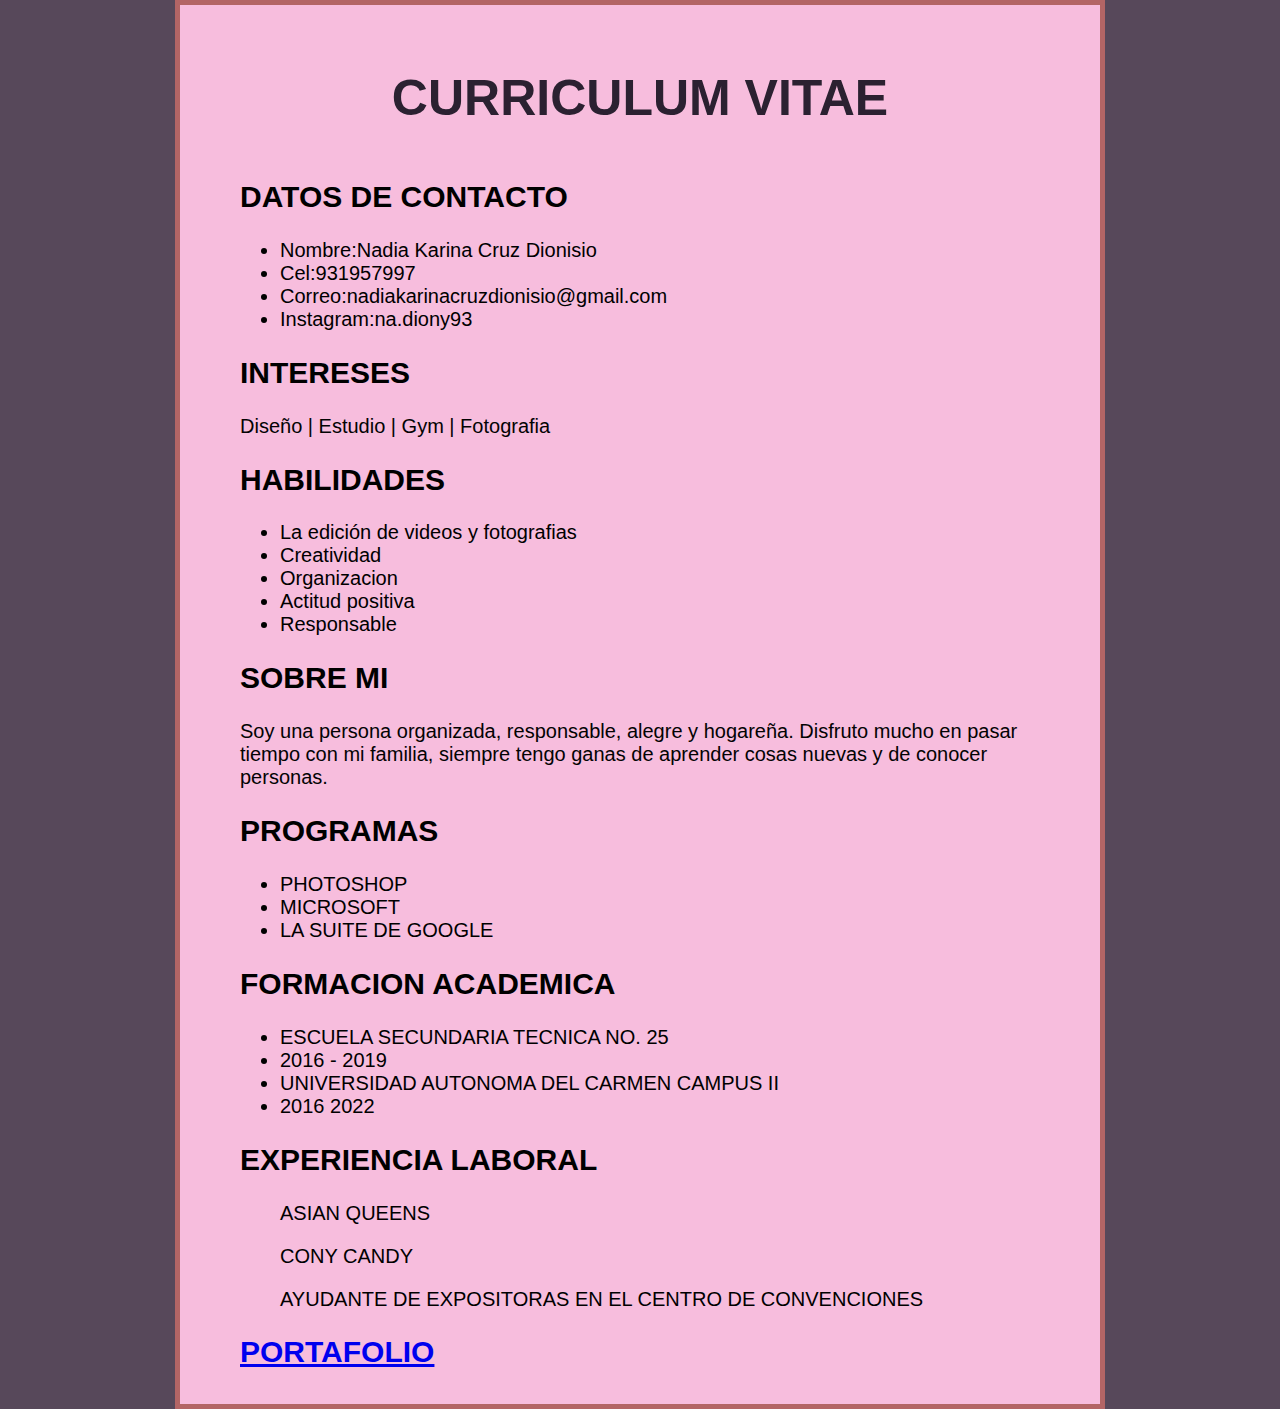
==== 02-maquetacion-cv/index.html @ eaeeaa50 "1" ====
<!DOCTYPE html>
<html lang="en">
<head>
    <link rel="stylesheet" href="estilo.css">
    <meta charset="UTF-8">
    <meta name="viewport" content="width=<device-width>, initial-scale=1.0">
    <title>Document</title>
</head>
<body>
   <h1>CURRICULUM VITAE</h1> 

   <H2>DATOS DE CONTACTO</H2>

   <UL>

    <LI>Nombre:Nadia Karina Cruz Dionisio</LI>
    <LI>Cel:931957997</LI>
    <LI>Correo:nadiakarinacruzdionisio@gmail.com</LI>
    <LI>Instagram:na.diony93</LI>
   </UL>

   <H2>INTERESES</H2>
   <P>Diseño | Estudio | Gym | Fotografia</P>

   <H2>HABILIDADES</H2>
   <UL>
    <LI>La edición de videos y fotografias</LI>
    <LI>Creatividad</LI>
    <LI>Organizacion</LI>
    <LI>Actitud positiva</LI>
    <LI>Responsable</LI>
   </UL>

   <H2>SOBRE MI</H2>
   <P>Soy una persona organizada, responsable, alegre y hogareña. Disfruto  mucho en pasar tiempo
     con mi familia, siempre tengo ganas de aprender cosas nuevas y de conocer personas.</P>

     <H2>PROGRAMAS</H2>
     <UL>
    <LI>PHOTOSHOP</LI>
    <LI>MICROSOFT</LI>
    <LI>LA SUITE DE GOOGLE</LI>
     </UL>

     <H2>FORMACION ACADEMICA</H2>
     <UL>
    <LI>ESCUELA SECUNDARIA TECNICA NO. 25</LI>
    <LI>2016 - 2019</LI>
    <LI>UNIVERSIDAD AUTONOMA DEL CARMEN CAMPUS II</LI>
    <LI>2016 2022</LI>
 </UL>

 <H2>EXPERIENCIA LABORAL</H2>
 <UL>ASIAN QUEENS</UL>
    <UL>CONY CANDY</UL>
    <UL>AYUDANTE DE EXPOSITORAS EN EL CENTRO DE CONVENCIONES</UL>

    <a href="/Codigos_extras/modelado.html">
    <h2>PORTAFOLIO</h2>
    </a>

</body>
</html>
---- 02-maquetacion-cv/estilo.css ----
body {
    width: 800px;
    margin: 0 auto;
    background-color: #f7bddd;
    padding: 10px 60px 10px;
    border: 5px solid rgb(179, 101, 101);
  }

h1 {
    color: #2b2131;
    font-size:50px;
    padding: 20px 50px 20px;
    text-align: center;
  }

p {
    color: rgb(3, 3, 3);
  }

  html {
    background-color: rgb(87, 72, 90);
    font-family: 'arial', serif;
        font-size: 20px;
  }
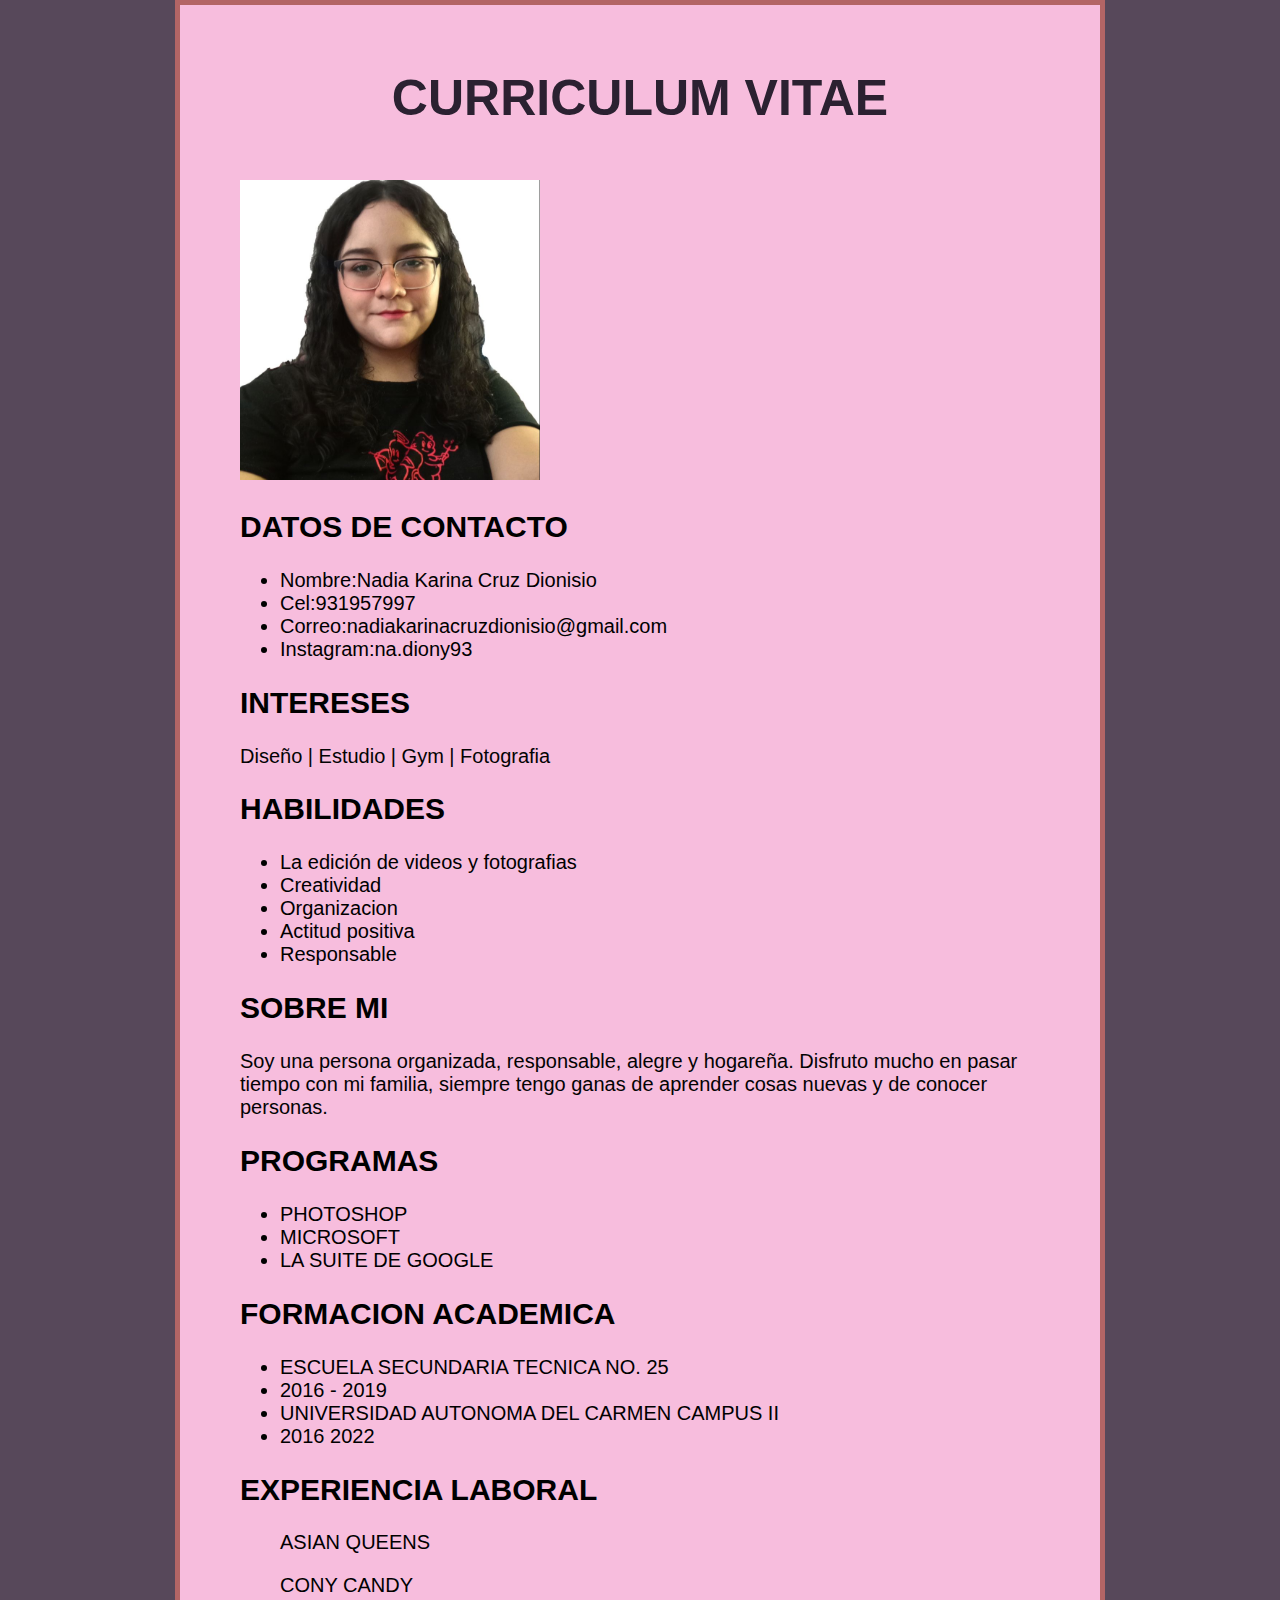
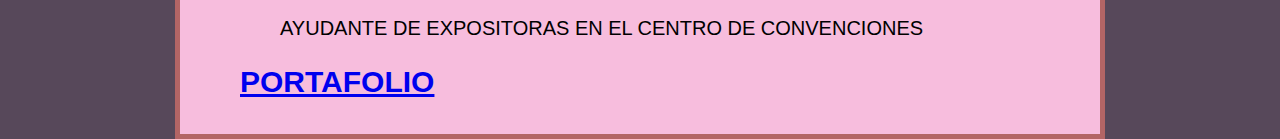
==== commit 1fb57077: "v1" ====
--- a/02-maquetacion-cv/index.html
+++ b/02-maquetacion-cv/index.html
@@ -9,6 +9,7 @@
 <body>
    <h1>CURRICULUM VITAE</h1> 
 
+   <img src="/02-maquetacion-cv/WhatsApp Image 2024-04-11 at 3.55.36 PM.jpeg" width="300 px" height="300 px">
    <H2>DATOS DE CONTACTO</H2>
 
    <UL>
